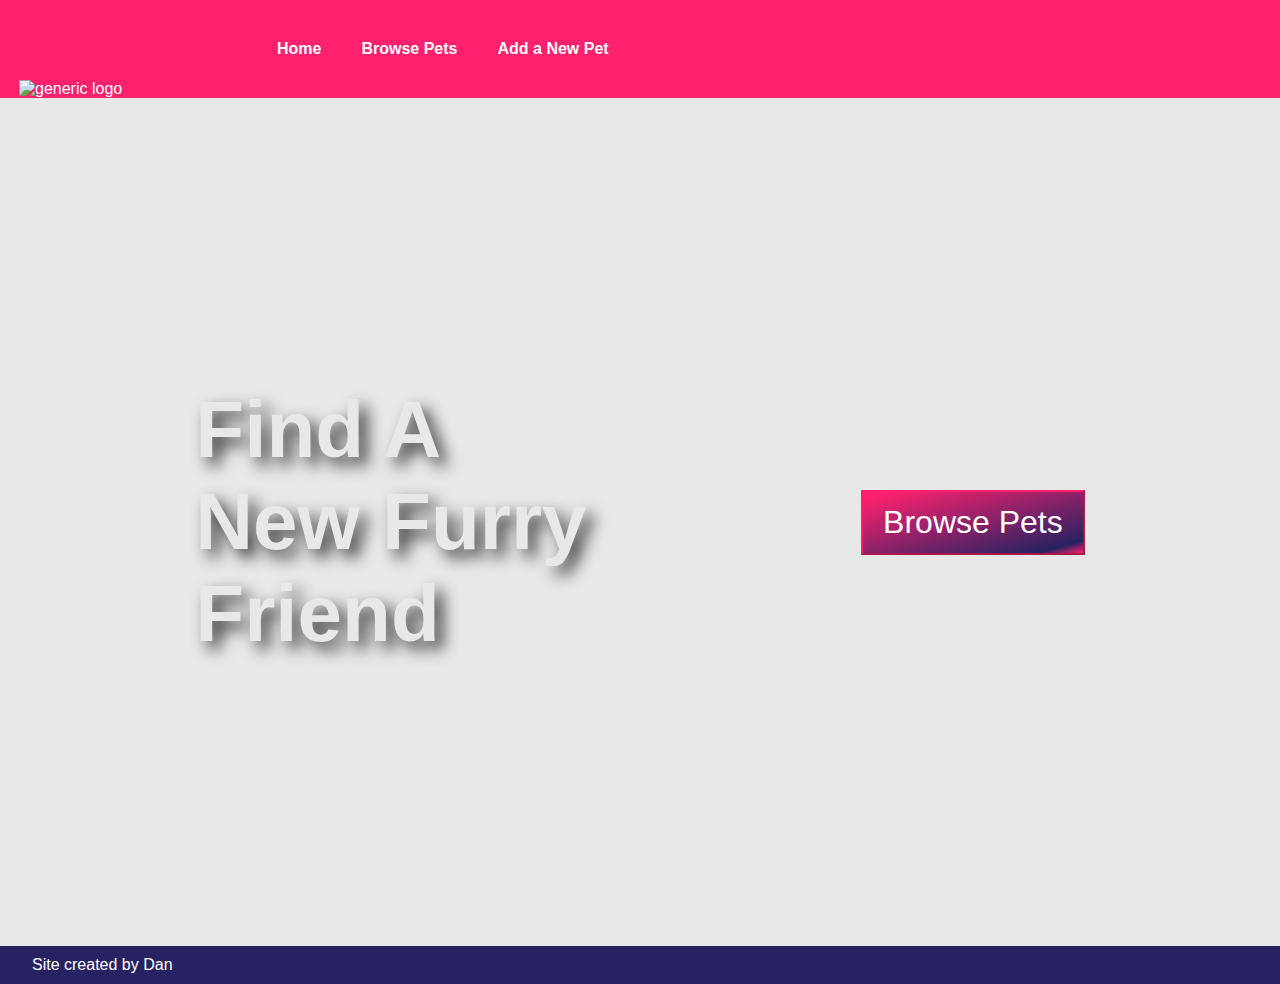
==== index.html @ 57d80eae "front end of pet-boutique-api" ====
<!DOCTYPE html>
<html lang="en">
<head>
    <meta charset="UTF-8">
    <meta http-equiv="X-UA-Compatible" content="IE=edge">
    <meta name="viewport" content="width=device-width, initial-scale=1.0">
    <link rel="stylesheet" href="styles.css">

    <title>Dan's Pet Shop</title>
</head>
<body>
    <header>
        <img id="header-logo" src="https://fbcd.co/images/products/e56ce2192b8a6eb39035ea7f5b0e5ee7_resize.png" alt="generic logo">
        <nav>
            <ul id="main-menu">
                <li class="menu-item"><a href="/">Home</a></li>
                <li class="menu-item"><a href="pets.html">Browse Pets</a></li>
                <li class="menu-item"><a href="add-pet.html">Add a New Pet</a></li>
            </ul>
        </nav>
    </header>

    <main>
        <section id="hero">
            <div class="container">
                <h1>Find A New Furry Friend</h1>
            </div>
            <button><a href="browse-pets.html">Browse Pets</a></button>
        </section>
    </main>

    <footer>
        <!-- <ul id="footer-links">
            <li class="menu-item"><a href="#">Home</a></li>
            <li class="menu-item"><a href="#">Browse Pets</a></li>
            <li class="menu-item"><a href="add-pet.html">Add a New Pet</a></li>
        </ul> -->
        <p>Site created by Dan</p>
    </footer>
    
</body>
</html>
---- styles.css ----
*, *::before, *::after { margin:0; padding:0; box-sizing: inherit;}

:root {
    --bocapink: #ff216e;
    --bocapurple: #272262;
    --bocawhite: #e8e8e8;
    --bocayellow: #ffdb02;
    --bocaorange: #ff5401;
}
body {
    font-family:'Verdana', sans-serif;
}
a {
    text-decoration: none;
}
a:hover {
    text-decoration: underline;
}
header { 
    position:sticky;
    top:0;
    display: flex;
    flex-direction: row;
    justify-content: space-around;
    align-items: flex-end;
    background-color: var(--bocapink);
    color:#FFFFFF;
    min-height: inherit;
}
#header-logo { 
    flex-basis: 180px;
    max-width: 180px;
    margin:0;
}
header>nav {
    flex-basis:80%;
}
header>nav ul {
    display: flex;
    justify-content:flex-start;
    flex-basis: 600px;
    margin:20px;
}
 .menu-item {
    list-style-type: none;
    padding:20px;
}
.menu-item a {
    font-weight: bold;
    color:#FFFFFF;
}
header>button {
    flex-basis: 64px;
    background-color: var(--bocapink);
    margin: auto 20px;
    padding:6px 12px;
    border-color: #df013e;
}
header>button a {
    color:#FFFFFF;
    font-weight:bold;
}
.menu-item .submenu {
    display:none;
    background-color: var(--bocapurple);
    margin:6px;
}
.menu-item.active a {
    color: var(--bocapink)
}
section {
    min-height:80vh;
    background-color: var(--bocawhite);
    display: flex;
    flex-wrap: wrap;
    justify-content: space-evenly;
    align-items: center;
    font-size: 1.4em;
    padding: 20px;
}
#hero {
    background-image: url('https://cdn.cnn.com/cnn/interactive/2018/11/entertainment/dogs-catching-treats-cnnphotos/media/01.jpg');
    background-size: cover;
    background-position:center top;
    justify-content: space-around;
    padding:4rem;
}
#hero .container {
    flex-basis: 35%;
    color: var(--bocawhite);
    font-size:5rem;
}
#hero h1 {
    font-size:5rem;
    text-shadow: 0.5rem 0.5rem 1rem #333333;
}
#hero button {
    background-image: linear-gradient(to bottom right, var(--bocapink) 5%, var(--bocapurple) 90%, var(--bocapink) 100% );
    font-size:2rem;
    padding: 12px 20px;
    border-color: var(--bocapink);
}
#hero button a {
    color:#FFFFFF;
}
.half {
    flex-basis: 45%;
    margin: 1.6rem;
}
.half img {
    max-width:60vh;
}
.half h2, .half p { margin:1px 2% 1.2em;}
.full-width{flex-basis:100%; text-align:center;}
#add-pet-form form {
    display: flex;
    justify-content: space-evenly;
    flex-direction: column;
    flex-basis:45%;
    padding:6px;
}
#add-pet-form label {
    display: flex;
    justify-content: space-between;
    font-weight: 600;
}
#add-pet-form input{
    font-size:1.2rem;
    line-height: 2rem;;
    border-radius: 4px;
    margin-left:12px;
}
#add-pet-form input[type="submit"] {
    background-color: var(--bocapurple);
    color:#FFFFFF;
    font-size:1.4rem;
    font-weight:bold;
    padding: 1rem 2rem;
}
footer {
    display: flex;
    align-items: center;
    justify-content:space-between;
    padding:10px 32px;
    background-color: var(--bocapurple);
    height: inherit;
    color:#FFFFFF;
}
footer ul {
    display: flex;
    margin:20px;
}
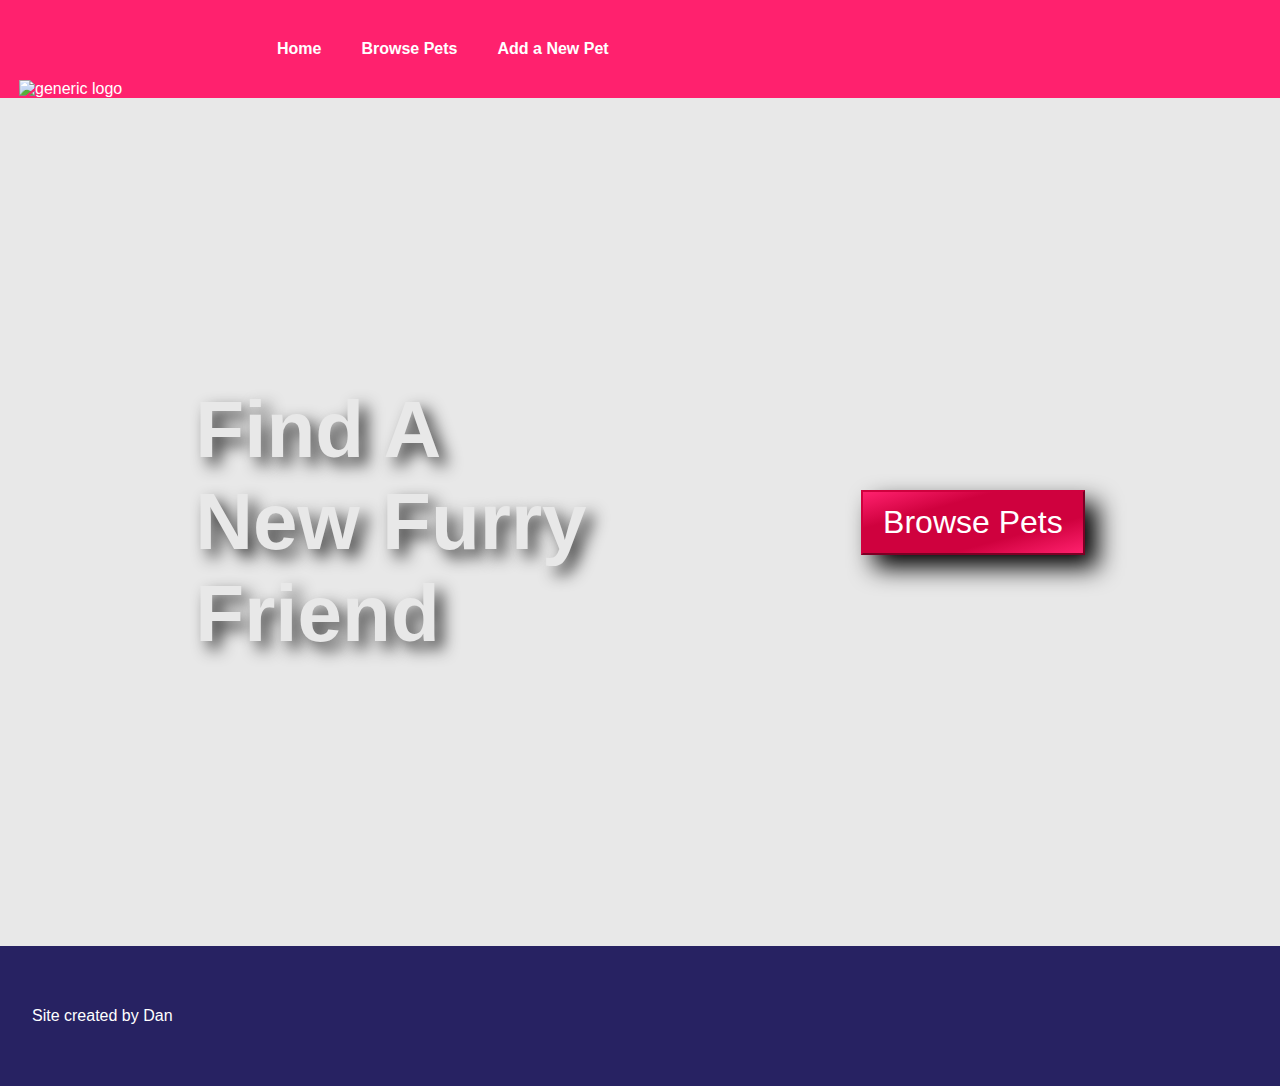
==== commit f50dcefc: "CSS tweaks, added pet photo URL field to form and pets page" ====
--- a/index.html
+++ b/index.html
@@ -25,7 +25,7 @@
             <div class="container">
                 <h1>Find A New Furry Friend</h1>
             </div>
-            <button><a href="browse-pets.html">Browse Pets</a></button>
+            <button><a href="pets.html">Browse Pets</a></button>
         </section>
     </main>
 
--- a/styles.css
+++ b/styles.css
@@ -70,15 +70,15 @@
 }
 section {
     min-height:80vh;
+    display: flex;
     background-color: var(--bocawhite);
-    display: flex;
-    flex-wrap: wrap;
-    justify-content: space-evenly;
-    align-items: center;
     font-size: 1.4em;
     padding: 20px;
 }
 #hero {
+    flex-wrap: wrap;
+    justify-content: space-evenly;
+    align-items: center;
     background-image: url('https://cdn.cnn.com/cnn/interactive/2018/11/entertainment/dogs-catching-treats-cnnphotos/media/01.jpg');
     background-size: cover;
     background-position:center top;
@@ -95,28 +95,51 @@
     text-shadow: 0.5rem 0.5rem 1rem #333333;
 }
 #hero button {
-    background-image: linear-gradient(to bottom right, var(--bocapink) 5%, var(--bocapurple) 90%, var(--bocapink) 100% );
+    background-image: linear-gradient(to bottom right, var(--bocapink) 0%, #cf013e 30%, #cf013e 70%, var(--bocapink) 100% );
     font-size:2rem;
     padding: 12px 20px;
-    border-color: var(--bocapink);
+    border-color: #cf013e;
+    box-shadow: 0.8rem 0.8rem 1.5rem #000000;
 }
 #hero button a {
     color:#FFFFFF;
 }
-.half {
-    flex-basis: 45%;
-    margin: 1.6rem;
+#browse-pets {
+    display: block;
+    text-align: center;
 }
-.half img {
-    max-width:60vh;
+#js-pets-list {
+    height:100vh;
+    display: flex;
+    flex-flow: row wrap;
+    align-items: center;
+    justify-content: space-evenly;
+    overflow:scroll;
 }
-.half h2, .half p { margin:1px 2% 1.2em;}
-.full-width{flex-basis:100%; text-align:center;}
+#browse-pets article {
+    margin:12px;
+    display: flex;
+    align-items: center;
+    flex-wrap: wrap;
+    text-align: left;
+}
+#browse-pets img {
+    height:150px;
+    width:auto;
+    margin:12px;
+}
+#add-pet-page {
+    flex-direction: column;
+    align-items: center;
+}
+#add-pet-form {
+    max-width: 800px;
+    margin: auto;
+}
 #add-pet-form form {
     display: flex;
     justify-content: space-evenly;
     flex-direction: column;
-    flex-basis:45%;
     padding:6px;
 }
 #add-pet-form label {
@@ -128,16 +151,19 @@
     font-size:1.2rem;
     line-height: 2rem;;
     border-radius: 4px;
-    margin-left:12px;
+    margin-left: 12px;
 }
 #add-pet-form input[type="submit"] {
     background-color: var(--bocapurple);
     color:#FFFFFF;
     font-size:1.4rem;
     font-weight:bold;
+    width: 200px;
     padding: 1rem 2rem;
+    margin:auto;
 }
 footer {
+    min-height: 120px;
     display: flex;
     align-items: center;
     justify-content:space-between;
